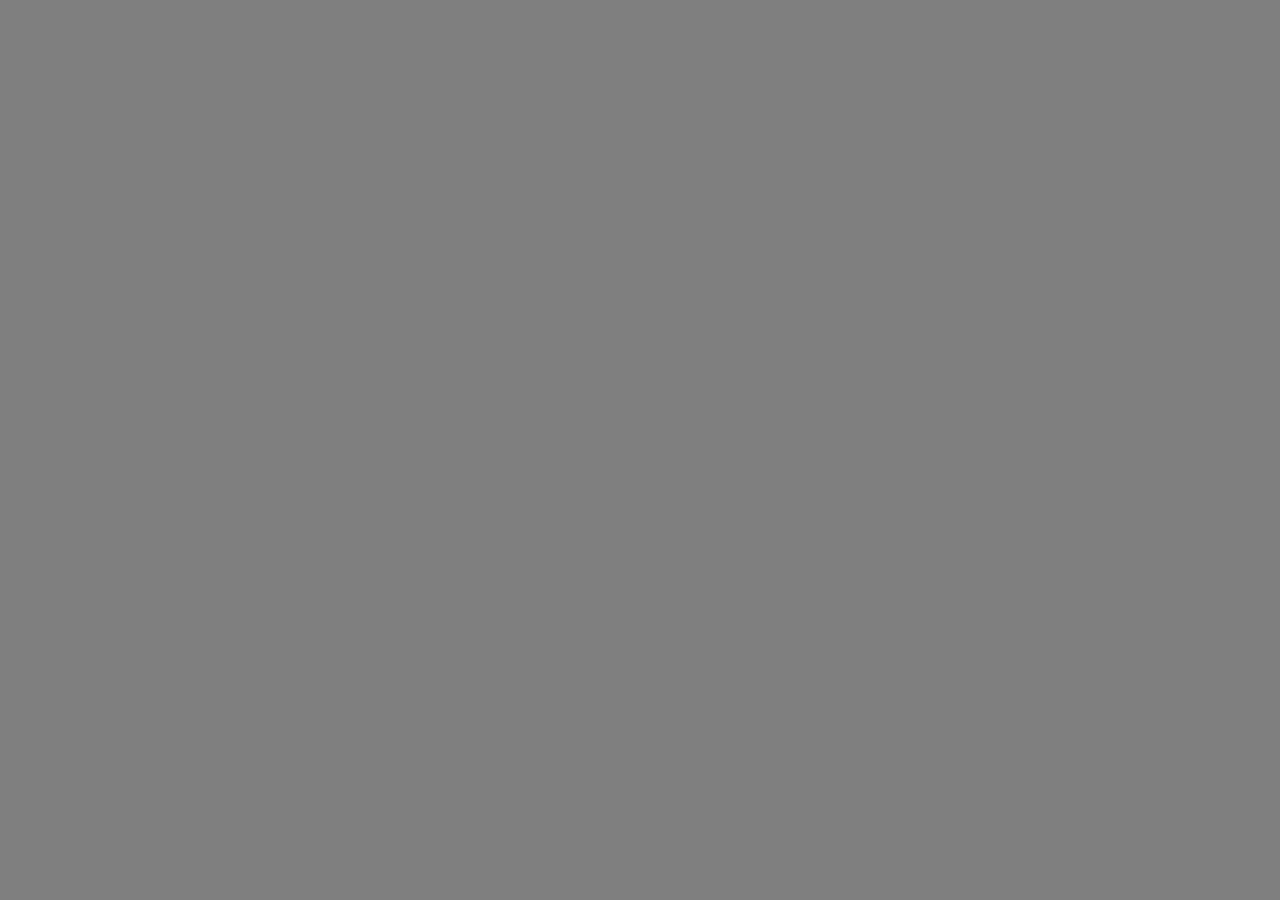
==== templates/index.html @ fd1f69ef "use regular not italic" ====
<!DOCTYPE html>
<html lang="en">
<head>
    <meta charset="UTF-8">
    <meta http-equiv="X-UA-Compatible" content="IE=edge">
    <meta name="viewport" content="width=device-width, initial-scale=1.0">
    <title>React</title>
    <!-- react script tags -->
    <script src="https://unpkg.com/@babel/standalone/babel.min.js"></script>
    <script src="https://unpkg.com/react@16/umd/react.development.js"></script>
    <script src="https://unpkg.com/react-dom@16/umd/react-dom.development.js"></script>
    <script src="https://unpkg.com/react-router-dom@5.2.0/umd/react-router-dom.js"></script>
    <!-- React-Bootstrap -->
    <script src="https://unpkg.com/react-bootstrap@next/dist/react-bootstrap.min.js" crossorigin></script>

    <link rel="stylesheet" href="https://stackpath.bootstrapcdn.com/bootstrap/4.3.1/css/bootstrap.min.css" integrity="sha384-ggOyR0iXCbMQv3Xipma34MD+dH/1fQ784/j6cY/iJTQUOhcWr7x9JvoRxT2MZw1T" 
        crossorigin="anonymous">
    
    <link rel="stylesheet" href="https://cdn.jsdelivr.net/npm/bootstrap@4.6.0/dist/css/bootstrap.min.css"integrity="sha384-B0vP5xmATw1+K9KRQjQERJvTumQW0nPEzvF6L/Z6nronJ3oUOFUFpCjEUQouq2+l" 
        crossorigin="anonymous"/>
        <!-- new for carddeck -->
        <!-- Cloudinary -->
    <script src="//widget.cloudinary.com/global/all.js" type="text/javascript"></script>
    <!-- My CSS sheets -->
    <link href="/static/css/site.css" rel="stylesheet">
    <link href="/static/css/cards.css" rel="stylesheet">
    <!--Google Fonts -->
    <link rel="preconnect" href="https://fonts.gstatic.com">
    <link rel="preconnect" href="https://fonts.gstatic.com">
    <link href="https://fonts.googleapis.com/css2?family=Dancing+Script:wght@500&family=Great+Vibes&family=Noto+Sans+TC:wght@300&family=Roboto:wght@300&family=Source+Serif+Pro:wght@300&display=swap" rel="stylesheet"> 
</head>
<body>
    <div id="root"></div>
    
<script src="/static/js/RecipeCuisines.jsx" type="text/jsx"></script>
<script src="/static/js/RecipeTypes.jsx" type="text/jsx"></script>
<script src="/static/js/CreateRecipe.jsx" type="text/jsx"></script>
<script src=/static/js/App.jsx type="text/jsx"> </script>   
</body>
</html>
---- static/css/site.css ----
body{
  background-image: linear-gradient(rgba(0,0,0,0.5), rgba(0,0,0,0.5)), url("/static/images/gab-pili-hcykktXYK0w-unsplash.jpg") ;
  -webkit-background-size: cover;
	background-size: cover; 
  position: relative;
  height: 100vh; 
  color: #C3C3C3;
  /* font-family: 'Dancing Script', cursive;
  font-family: 'Great Vibes', cursive;*/
  /* font-family: 'Noto Sans TC', sans-serif;
  font-family: 'Roboto', sans-serif; */
  font-family: 'Source Serif Pro', serif;
  font-family: 'Noto Sans TC', sans-serif;
  font-size: 1.4em;
}

#logo{
  margin: 0.05em 0.7em;
  float: left; 
}

.navbar{
  list-style-type: none;
  margin: 0;
  padding: 0;
  font-style: none;
  margin: 1em 1em;
  
}
ul.nav{
  flex-direction: row;
  justify-content: space-between;
  overflow: hidden;
  text-align: center;
}
.navLitem , .navLitem h1{
  /* flex: auto; */
  display: block;
  color: #C3C3C3;
  margin: 0.7em 3em;
  text-decoration: none;
 
}

.link{
  color: #C3C3C3;
}
.link:hover{
  text-decoration: none;
  color:  #3a9691;
}

.welcome-text {
  position: absolute;
  width: 300px;
  height: 200px;
  z-index: 15;
  top: 50%;
  left: 50%;
  margin: -100px 0 0 -150px;
  justify-content : center;
}
.welcome-text h1 {
	text-align: center;
	color: #3a9691;
	font-size: 60px;
  margin :0.5em 0.05em ;
}
.welcome-text h1 span {
	color: #c3c3c3;
}
.welcome-text h3{
  text-align: center;
}
.welcome-text a {
	background:#333; 
	color: #c3c3c3;
  text-decoration: none;
  border-radius: 0.50rem;
  margin :0.5em ;
  padding: 0.5em; 
}
.welcome-text a:hover {
	background:#333; 
	color: #3a9691;
	
  /* transition-duration: 0.2s; */	
}

h1{
  font-size: 2rem;
  /* font-family: 'Dancing Script'; */
  font-family: 'Great Vibes', cursive;
  font-weight: bold;
  color: #3a9691;
}



.footer{
  margin: 0 auto;
  background: none; 
}
.footer *{
  margin: 0 0.5em ;
}
.clearfix {
  padding:1em;
  margin: 2em 0;
  justify-content : center;
}
---- static/css/cards.css ----
.card{
    height:362px;
    background: #333; 
    padding: 1em;
    border: solid #333; 
    text-align: center;
}

.grid {
  display: grid;
  /* grid-template-columns: 3fr 3fr; */
  grid-template-columns: repeat(auto-fill, calc(200px + 4em));
  gap: 1em;
  align-items: center; 
  align-content: start;  /* block axis = y axis */
  justify-content: space-between; /* inline axis = x axis */
  
  padding: 1em;
 
}
.buttonsList{
  /* position: sticky; top: 0; */
  display: flex;
  flex-flow: wrap; 
  overflow: hidden;
  margin:1em;
  padding:1em;
  justify-content: space-between;
}
main {
  display: grid;
  grid-template-rows: auto
                      1fr;
  height: 90vh;
  overflow-y:hidden; 
}
/* .text-center{
  background:#333;
  color: #3a9691; 
  padding: 5px 15px;
} */
.cardlink a {
  /* border: 2px solid #3a9691; */
  color:  #3a9691;
  position: relative;
}
.cardlink a:hover{
  text-decoration: none;
  color:  #c3c3c3; 
}

.grid{
  /* overflow: auto;  */
  margin:2em; 
  overflow-y:auto; 
}

.btn{
  text-transform: uppercase;
  text-decoration: none;
  color:#c3c3c3;
  background-color: #333;	
  border-radius: 50%;
  width:160px;
  height:80px;
  margin:1em;
  }
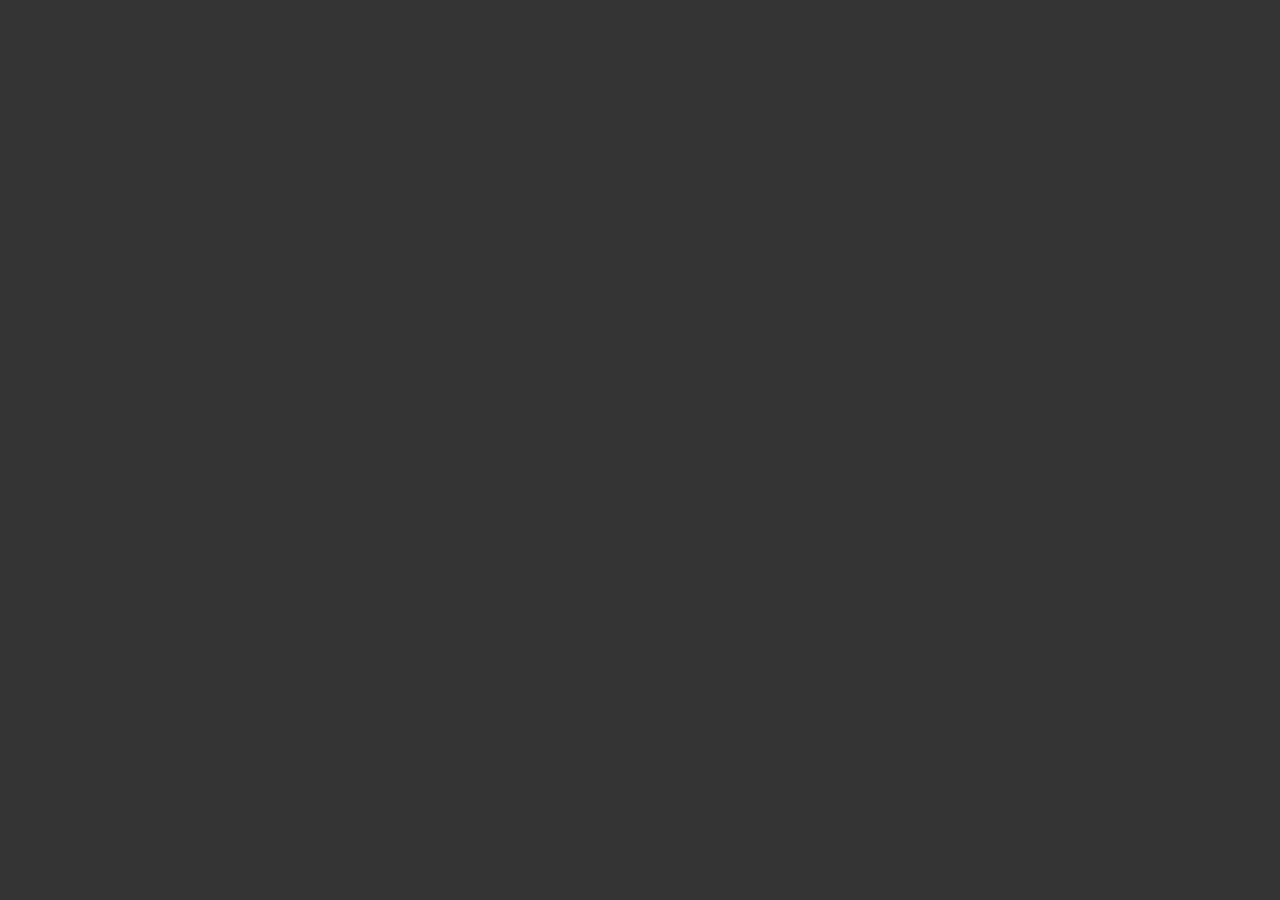
==== commit d1c015ec: "restyling and re constructing the App component" ====
--- a/templates/index.html
+++ b/templates/index.html
@@ -24,6 +24,8 @@
     <!-- My CSS sheets -->
     <link href="/static/css/site.css" rel="stylesheet">
     <link href="/static/css/cards.css" rel="stylesheet">
+    <link href="/static/css/form.css" rel ="stylesheet">
+    <link href="/static/css/homepage.css" rel ="stylesheet">
     <!--Google Fonts -->
     <link rel="preconnect" href="https://fonts.gstatic.com">
     <link rel="preconnect" href="https://fonts.gstatic.com">
@@ -31,7 +33,7 @@
 </head>
 <body>
     <div id="root"></div>
-    
+<script src="/static/js/homepage.jsx" type="text/jsx"></script>    
 <script src="/static/js/RecipeCuisines.jsx" type="text/jsx"></script>
 <script src="/static/js/RecipeTypes.jsx" type="text/jsx"></script>
 <script src="/static/js/CreateRecipe.jsx" type="text/jsx"></script>
--- a/static/css/site.css
+++ b/static/css/site.css
@@ -1,5 +1,7 @@
 body{
-  background-image: linear-gradient(rgba(0,0,0,0.5), rgba(0,0,0,0.5)), url("/static/images/gab-pili-hcykktXYK0w-unsplash.jpg") ;
+  background-color: #333 ;
+  /* background-repeat: no-repeat;
+  background-attachment: fixed; 
   -webkit-background-size: cover;
 	background-size: cover; 
   position: relative;
@@ -14,18 +16,27 @@
   font-size: 1.4em;
 }
 
-#logo{
-  margin: 0.05em 0.7em;
-  float: left; 
+
+
+video{
+  width:100%;
+  height: 50%;
+  position:relative;
+  right:0;
+  top:0;
+  left:0;
+  z-index: 5;
+  object-fit: cover;
 }
 
 .navbar{
   list-style-type: none;
-  margin: 0;
-  padding: 0;
+  
+  padding: 0.5em;
   font-style: none;
-  margin: 1em 1em;
-  
+  margin: 0.05em 0;
+  font-family: 'Great Vibes', cursive;
+  font-size: 1.5em;
 }
 ul.nav{
   flex-direction: row;
@@ -37,7 +48,7 @@
   /* flex: auto; */
   display: block;
   color: #C3C3C3;
-  margin: 0.7em 3em;
+  margin: auto 1.2em;
   text-decoration: none;
  
 }
@@ -50,7 +61,15 @@
   color:  #3a9691;
 }
 
-.welcome-text {
+
+#logo{
+  /* top | right | bottom | left */
+  margin: auto ;
+  margin-right: 5em;
+  margin-left: 0;
+  float: left; 
+}
+.welcome-text  {
   position: absolute;
   width: 300px;
   height: 200px;
@@ -61,24 +80,30 @@
   justify-content : center;
 }
 .welcome-text h1 {
-	text-align: center;
-	color: #3a9691;
-	font-size: 60px;
-  margin :0.5em 0.05em ;
+	/* text-align: center; */
+	color: #c3c3c3;
+	font-size: 100px;
+  width:344px;
+  margin-left: auto;
+  margin-right: auto;
 }
 .welcome-text h1 span {
 	color: #c3c3c3;
 }
-.welcome-text h3{
-  text-align: center;
-}
+
 .welcome-text a {
 	background:#333; 
 	color: #c3c3c3;
   text-decoration: none;
   border-radius: 0.50rem;
-  margin :0.5em ;
-  padding: 0.5em; 
+  display: block;
+  margin-left: auto;
+  margin-right: auto;
+  padding: 0.5em;
+  text-align: center;
+  /* position: absolute;
+  left: 45%;  */
+  justify-content : center; 
 }
 .welcome-text a:hover {
 	background:#333; 
@@ -98,11 +123,20 @@
 
 
 .footer{
-  margin: 0 auto;
+  margin: 0 ;
   background: none; 
 }
-.footer *{
-  margin: 0 0.5em ;
+.footer-icons{
+  
+  padding: 0;
+  font-style: none;
+  margin: 0 2em;
+  font-family: 'Great Vibes', cursive;
+  font-size: 0.5em;
+}
+
+.mr-auto{
+  color: black;
 }
 .clearfix {
   padding:1em;
@@ -110,5 +144,8 @@
   justify-content : center;
 }
 
+.mainNav{
 
+  background-color: rgba(18,21,23,.75);
+}
 
--- a/static/css/cards.css
+++ b/static/css/cards.css
@@ -1,10 +1,10 @@
 
-  .card{
-    height:362px;
-    background: #333; 
-    padding: 1em;
-    border: solid #333; 
-    text-align: center;
+.card{
+  height:362px;
+  background: #333; 
+  padding: 1em;
+  border: solid #333; 
+  text-align: center;
 }
 
 .grid {
@@ -57,7 +57,7 @@
 }
 
 .btn{
-  text-transform: uppercase;
+  text-transform:capitalize;
   text-decoration: none;
   color:#c3c3c3;
   background-color: #333;	
--- a/static/css/form.css
+++ b/static/css/form.css
@@ -0,0 +1,69 @@
+
+.container{
+    /* margin:35px auto;
+    
+    max-width: 660px;
+    border:0;
+    box-sizing: border-box;
+    display: block; */
+    text-align: left;
+    align-items: left; 
+    align-content: start;  /* block axis = y axis */
+    justify-content:left; /* inline axis = x axis */
+    border: solid 1em #333; 
+    border-radius: 1em;
+    padding:2em 2em;
+    margin:2em auto;
+    background: linear-gradient(rgb(63, 63, 63), rgba(19, 19, 19, 0.2));
+    /* filter: brightness(0.9) */
+}
+
+
+.recipes-form__section{
+    text-rendering: auto;
+    box-sizing: border-box;
+    margin: 0;
+    border: 0;
+    font-size: 100%;
+    padding: 14px 0 21px 0;
+    border-bottom: 1px solid #c3c3c3;
+    text-align: left;
+}
+.recipes-form__row{
+    position:relative;
+}
+.forminput {
+    -webkit-font-smoothing: antialiased;
+    box-sizing: border-box;
+    font-weight: 500;
+    background: #333;
+    color: #c3c3c3;
+    width: 100%;
+    height: 45px;
+    padding: 10px 12px;
+    margin-bottom: 1em;
+    border: 1px solid rgb(234, 234, 234);
+    border-radius: 1px;
+    outline: none;
+    font-family: inherit;
+    appearance: none;
+    
+}
+ .container h1{
+    text-align: center;
+}
+
+.formbtn{
+    background-color: #333;
+    border: none;
+    color: #c3c3c3;
+    text-decoration: none;
+    cursor: pointer;
+    border-radius: 1em;
+    font-weight: bold; 
+    margin-top: 1em;
+    padding: 0.5em;
+  }
+.formbtn :hover{
+    color: rgb(237, 128, 12);
+  }
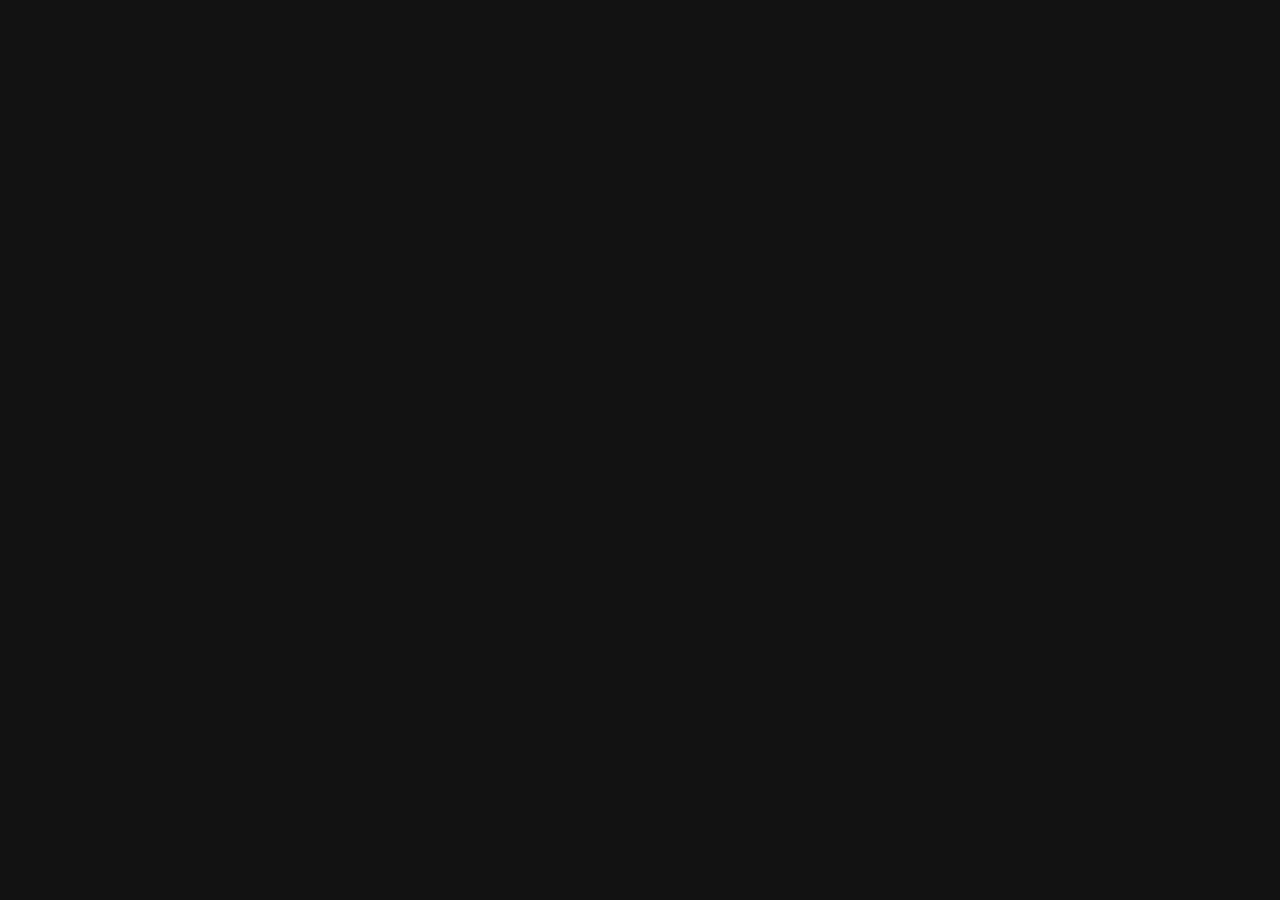
==== commit 4295ea6f: "adding/changing fonts and fonts sizes" ====
--- a/templates/index.html
+++ b/templates/index.html
@@ -25,11 +25,11 @@
     <link href="/static/css/site.css" rel="stylesheet">
     <link href="/static/css/cards.css" rel="stylesheet">
     <link href="/static/css/form.css" rel ="stylesheet">
-    <link href="/static/css/homepage.css" rel ="stylesheet">
+    <!-- <link href="/static/css/homepage.css" rel ="stylesheet"> -->
     <!--Google Fonts -->
     <link rel="preconnect" href="https://fonts.gstatic.com">
     <link rel="preconnect" href="https://fonts.gstatic.com">
-    <link href="https://fonts.googleapis.com/css2?family=Dancing+Script:wght@500&family=Great+Vibes&family=Noto+Sans+TC:wght@300&family=Roboto:wght@300&family=Source+Serif+Pro:wght@300&display=swap" rel="stylesheet"> 
+    <link href="https://fonts.googleapis.com/css2?family=Dancing+Script:wght@500&family=Great+Vibes&family=Noto+Sans+TC:wght@300&family=Roboto:wght@300&family=Source+Serif+Pro:wght@300family=Noto+Sans+JP:wght@300&display=swap" rel="stylesheet"> 
 </head>
 <body>
     <div id="root"></div>
--- a/static/css/site.css
+++ b/static/css/site.css
@@ -1,5 +1,5 @@
 body{
-  background-color: #333 ;
+  background-color: #111111 ;
   /* background-repeat: no-repeat;
   background-attachment: fixed; 
   -webkit-background-size: cover;
@@ -13,116 +13,86 @@
   font-family: 'Roboto', sans-serif; */
   font-family: 'Source Serif Pro', serif;
   font-family: 'Noto Sans TC', sans-serif;
-  font-size: 1.4em;
+  font-family: 'Noto Sans JP', sans-serif;
+}
+#main-homepage{
+  height:100%;width:100%;
+  background-size: cover;
+  position: absolute;
+}
+
+
+#main-homepage video{
+  width:100%;
+  height: 100%;
+  position:absolute;
+  right:0;
+  top:0;
+  left:0;
+  bottom:0;
+  z-index: 5;
+  object-fit: cover;
+}
+
+#main-homepage::after {
+  width:100%;
+  height:100%;
+  content: '';
+  position:absolute;
+  z-index:10;
+  top:0;
+  left:0;
+  background:rgba(0,0,0,0.1)
+}
+
+.welcome-text  {
+  position: absolute;
+  /* width: 300px;
+  height: 200px; */
+  z-index: 20;
+  top: 50%;
+  left: 50%;
+  margin: -100px 0 0 -150px;
+  justify-content : center;
+  text-align: center;
+}
+.welcome-text h1 {
+	/* text-align: center; */
+	color: #fafafa;
+	font-size: 5.5em;
+  width:344px;
+  margin-left: auto;
+  margin-right: auto;
+}
+
+
+.welcome-text a {
+	/* background:#f9826c; */
+  background:#aa1111; 
+	color: #fafafa;
+  text-decoration: none;
+  border-radius: 0.50rem;
+  display: flex;
+  /* margin-left: auto;
+  margin-right: auto; */
+  padding: 0.5em;
+  text-align: center;
+  /* position: absolute;
+  left: 45%;  */
+  justify-content: center; 
+  
+}
+.welcome-text a:hover {
+	background:#000; 
+	color: #fafafa;
+  transition-duration: 0.7s;	
 }
 
 
 
-video{
-  width:100%;
-  height: 50%;
-  position:relative;
-  right:0;
-  top:0;
-  left:0;
-  z-index: 5;
-  object-fit: cover;
-}
-
-.navbar{
-  list-style-type: none;
-  
-  padding: 0.5em;
-  font-style: none;
-  margin: 0.05em 0;
-  font-family: 'Great Vibes', cursive;
-  font-size: 1.5em;
-}
-ul.nav{
-  flex-direction: row;
-  justify-content: space-between;
-  overflow: hidden;
-  text-align: center;
-}
-.navLitem , .navLitem h1{
-  /* flex: auto; */
-  display: block;
-  color: #C3C3C3;
-  margin: auto 1.2em;
-  text-decoration: none;
- 
-}
-
-.link{
-  color: #C3C3C3;
-}
-.link:hover{
-  text-decoration: none;
-  color:  #3a9691;
-}
 
 
-#logo{
-  /* top | right | bottom | left */
-  margin: auto ;
-  margin-right: 5em;
-  margin-left: 0;
-  float: left; 
-}
-.welcome-text  {
-  position: absolute;
-  width: 300px;
-  height: 200px;
-  z-index: 15;
-  top: 50%;
-  left: 50%;
-  margin: -100px 0 0 -150px;
-  justify-content : center;
-}
-.welcome-text h1 {
-	/* text-align: center; */
-	color: #c3c3c3;
-	font-size: 100px;
-  width:344px;
-  margin-left: auto;
-  margin-right: auto;
-}
-.welcome-text h1 span {
-	color: #c3c3c3;
-}
-
-.welcome-text a {
-	background:#333; 
-	color: #c3c3c3;
-  text-decoration: none;
-  border-radius: 0.50rem;
-  display: block;
-  margin-left: auto;
-  margin-right: auto;
-  padding: 0.5em;
-  text-align: center;
-  /* position: absolute;
-  left: 45%;  */
-  justify-content : center; 
-}
-.welcome-text a:hover {
-	background:#333; 
-	color: #3a9691;
-	
-  /* transition-duration: 0.2s; */	
-}
-
-h1{
-  font-size: 2rem;
-  /* font-family: 'Dancing Script'; */
-  font-family: 'Great Vibes', cursive;
-  font-weight: bold;
-  color: #3a9691;
-}
-
-
-
-.footer{
+/* .footer{
   margin: 0 ;
   background: none; 
 }
@@ -142,10 +112,24 @@
   padding:1em;
   margin: 2em 0;
   justify-content : center;
+} */
+
+#mainNav{
+  margin: 0 2em;
+  background-color: #000;
+  background-image: none;
+  color:#aa1111;
+}
+#logo{
+  margin-right: 2.5em;
+  color:#cb1a1a;
+  font-size: 1.7em;
+  font-family: 'Roboto', sans-serif
+}
+ .link{
+  margin:0 0.5em;
+  font-size: 1.1em;
+  color:#aa1111;
 }
 
-.mainNav{
 
-  background-color: rgba(18,21,23,.75);
-}
-
--- a/static/css/cards.css
+++ b/static/css/cards.css
@@ -1,70 +1,124 @@
+/* #header{
+  position: absolute;
+  overflow-y:auto; 
+  margin: 2em;
+  padding: 2em;
+  
+} */
 
+/* main {
+  display: grid;
+  grid-template-rows: auto
+                      1fr;
+  height: 90vh;
+  overflow-y:hidden;
+  border: 1em solid orangered; 
+  justify-content: center;
+  grid-auto-flow: row;
+} */
+/* .text-center{
+  background:#333;
+  color: #3a9691; 
+  padding: 5px 15px;
+} */
 .card{
   height:362px;
-  background: #333; 
-  padding: 1em;
-  border: solid #333; 
+  background: #343a40; 
   text-align: center;
+  color:#fafafa
 }
 
 .grid {
   display: grid;
-  /* grid-template-columns: 3fr 3fr; */
   grid-template-columns: repeat(auto-fill, calc(200px + 4em));
   gap: 1em;
   align-items: center; 
   align-content: start;  /* block axis = y axis */
   justify-content: space-between; /* inline axis = x axis */
-  
   padding: 1em;
- 
 }
 .buttonsList{
-  /* position: sticky; top: 0; */
+  position:relative;
   display: flex;
   flex-flow: wrap; 
   overflow: hidden;
-  margin:1em;
-  padding:1em;
   justify-content: space-between;
 }
-main {
-  display: grid;
-  grid-template-rows: auto
-                      1fr;
-  height: 90vh;
-  overflow-y:hidden; 
-}
-/* .text-center{
-  background:#333;
-  color: #3a9691; 
-  padding: 5px 15px;
-} */
+
 .cardlink a {
-  /* border: 2px solid #3a9691; */
-  color:  #3a9691;
+  color:  rgb(17, 119, 119);
   position: relative;
+  
 }
 .cardlink a:hover{
   text-decoration: none;
-  color:  #c3c3c3; 
+  color:  #fafafa; 
 }
 
 .grid{
   /* overflow: auto;  */
-  margin:2em; 
-  overflow-y:auto; 
+  /* margin:2em;  */
+  overflow-y:auto;
+   
 }
 
 .btn{
   text-transform:capitalize;
   text-decoration: none;
-  color:#c3c3c3;
-  background-color: #333;	
-  border-radius: 50%;
-  width:160px;
-  height:80px;
+  color:#ffffff;
+  background-color: #343a40;	
+  border-radius: 100%;
+  width:7em;
+  height:7em;
   margin:1em;
+  font-size:1.2em;
   }
 
 
+.btn:hover{
+  color: rgb(17, 119, 119);
+}
+
+.container{
+  /* padding: 1.5em; */
+   
+  position: relative;
+  justify-content: center;
+  /* margin-top:1em; */
+  max-width: 100vw;
+  align-items: stretch;
+  margin-right: 0;
+  margin-left: 0;
+}
+.big-image {
+  height: 100%; 
+   width: 100vw;
+  /* position: absolute; */
+  /* background-size: cover; */
+  background-position: 50% 50%;
+  background-image: url("/static/images/A.jpg");
+  
+}
+
+.overlay {
+  /* position: relative; */
+  height: 500px;
+  width: 100vw;
+  top: 0;
+  left: 0;
+  background: rgba(0, 0, 0, 0.35);
+  color: #ffffff;
+  display: flex;
+  align-items: center;
+  justify-content: center;
+  flex-direction: column;
+  
+}
+
+.big-image-type{
+  height: 100%; 
+   width: 100vw;
+   background-position: 10% 90%;
+  background-image: url("/static/images/rab.jpg");
+  
+}
--- a/static/css/form.css
+++ b/static/css/form.css
@@ -1,5 +1,5 @@
 
-.container{
+.form-container{
     /* margin:35px auto;
     
     max-width: 660px;
